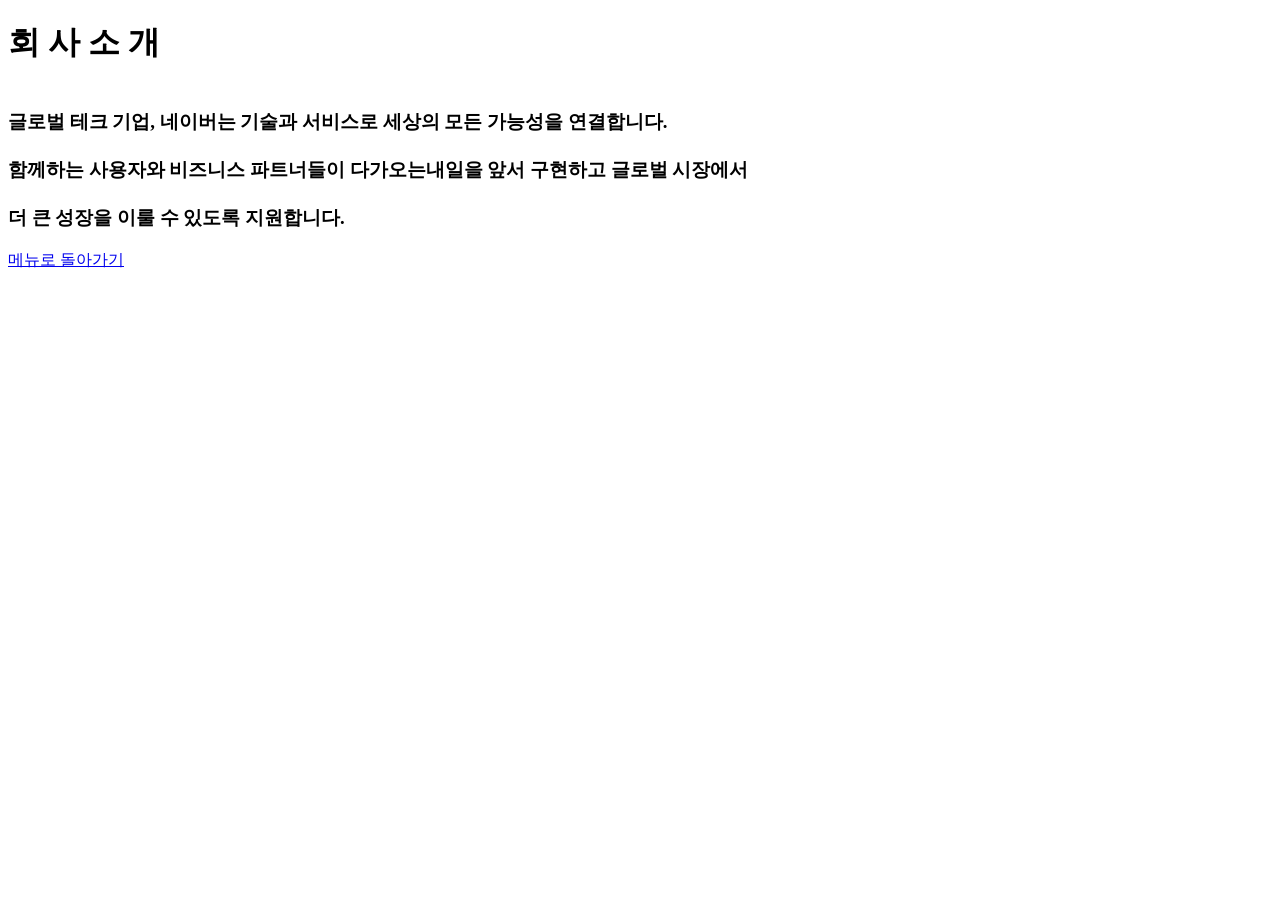
==== src/main/webapp/introduction.html @ 7bd4444e "🔖 index.html에서 이동할 수 있도록 구현, introduction.html 생성 및 구현" ====
<!DOCTYPE html>
<html>
<head>
<meta charset="UTF-8">
<title>회사소개</title>
</head>
<body>

<h1>회 사 소 개</h1>
<h3> 

<br> 글로벌 테크 기업, 네이버는 기술과 서비스로 세상의 모든 가능성을 연결합니다. <br>

<br> 함께하는 사용자와 비즈니스 파트너들이 다가오는내일을 앞서 구현하고 글로벌 시장에서 <br>
 
<br> 더 큰 성장을 이룰 수 있도록 지원합니다. <br>

</h3>
<a href="index.html">메뉴로 돌아가기  </a>

</body>
</html>
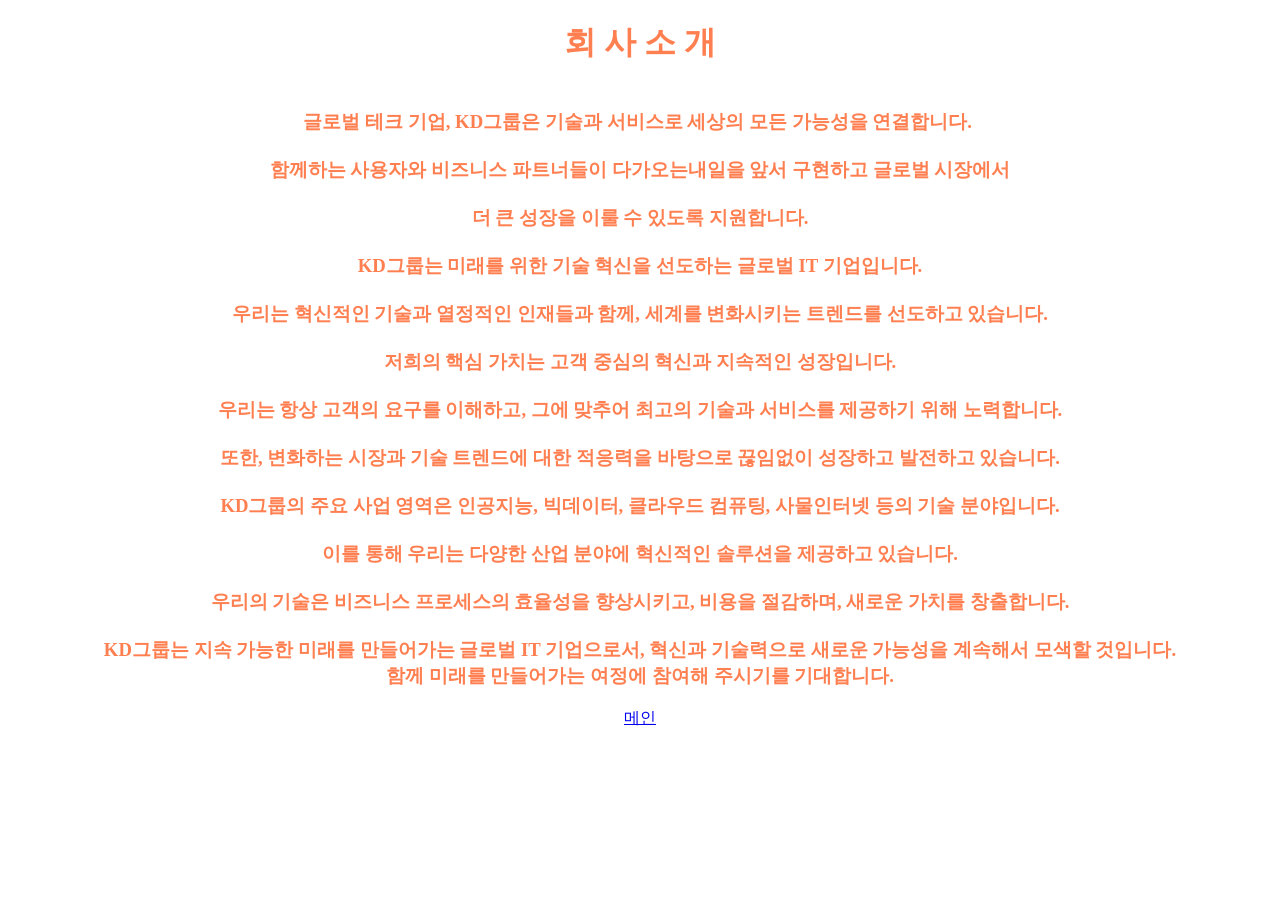
==== commit c4e537f8: "viewCount 증가하도록 DAO 추가" ====
--- a/src/main/webapp/introduction.html
+++ b/src/main/webapp/introduction.html
@@ -3,20 +3,52 @@
 <head>
 <meta charset="UTF-8">
 <title>회사소개</title>
+ <style>
+        h1 {
+            text-align: center;
+            color: coral;
+        }
+        
+        h3 {
+            text-align: center;
+            color: coral;
+        }
+    
+    
+        .center {
+            text-align: center;
+        }
+    
+    </style>
 </head>
 <body>
 
 <h1>회 사 소 개</h1>
 <h3> 
 
-<br> 글로벌 테크 기업, 네이버는 기술과 서비스로 세상의 모든 가능성을 연결합니다. <br>
+<br> 글로벌 테크 기업, KD그룹은 기술과 서비스로 세상의 모든 가능성을 연결합니다. <br>
 
 <br> 함께하는 사용자와 비즈니스 파트너들이 다가오는내일을 앞서 구현하고 글로벌 시장에서 <br>
  
 <br> 더 큰 성장을 이룰 수 있도록 지원합니다. <br>
 
+
+<br> KD그룹는 미래를 위한 기술 혁신을 선도하는 글로벌 IT 기업입니다. <br> 
+
+<br>우리는 혁신적인 기술과 열정적인 인재들과 함께, 세계를 변화시키는 트렌드를 선도하고 있습니다.<br>
+
+<br>저희의 핵심 가치는 고객 중심의 혁신과 지속적인 성장입니다. <br>
+<br>우리는 항상 고객의 요구를 이해하고, 그에 맞추어 최고의 기술과 서비스를 제공하기 위해 노력합니다.<br>
+<br> 또한, 변화하는 시장과 기술 트렌드에 대한 적응력을 바탕으로 끊임없이 성장하고 발전하고 있습니다.<br>
+
+<br>KD그룹의 주요 사업 영역은 인공지능, 빅데이터, 클라우드 컴퓨팅, 사물인터넷 등의 기술 분야입니다. <br>
+<br>이를 통해 우리는 다양한 산업 분야에 혁신적인 솔루션을 제공하고 있습니다. <br>
+<br>우리의 기술은 비즈니스 프로세스의 효율성을 향상시키고, 비용을 절감하며, 새로운 가치를 창출합니다.<br>
+
+<br>KD그룹는 지속 가능한 미래를 만들어가는 글로벌 IT 기업으로서, 혁신과 기술력으로 새로운 가능성을 계속해서 모색할 것입니다. <br>함께 미래를 만들어가는 여정에 참여해 주시기를 기대합니다.
 </h3>
-<a href="index.html">메뉴로 돌아가기  </a>
-
+<div class="center">
+<a href="main.jsp"> 메인</a>
+</div>
 </body>
 </html>
